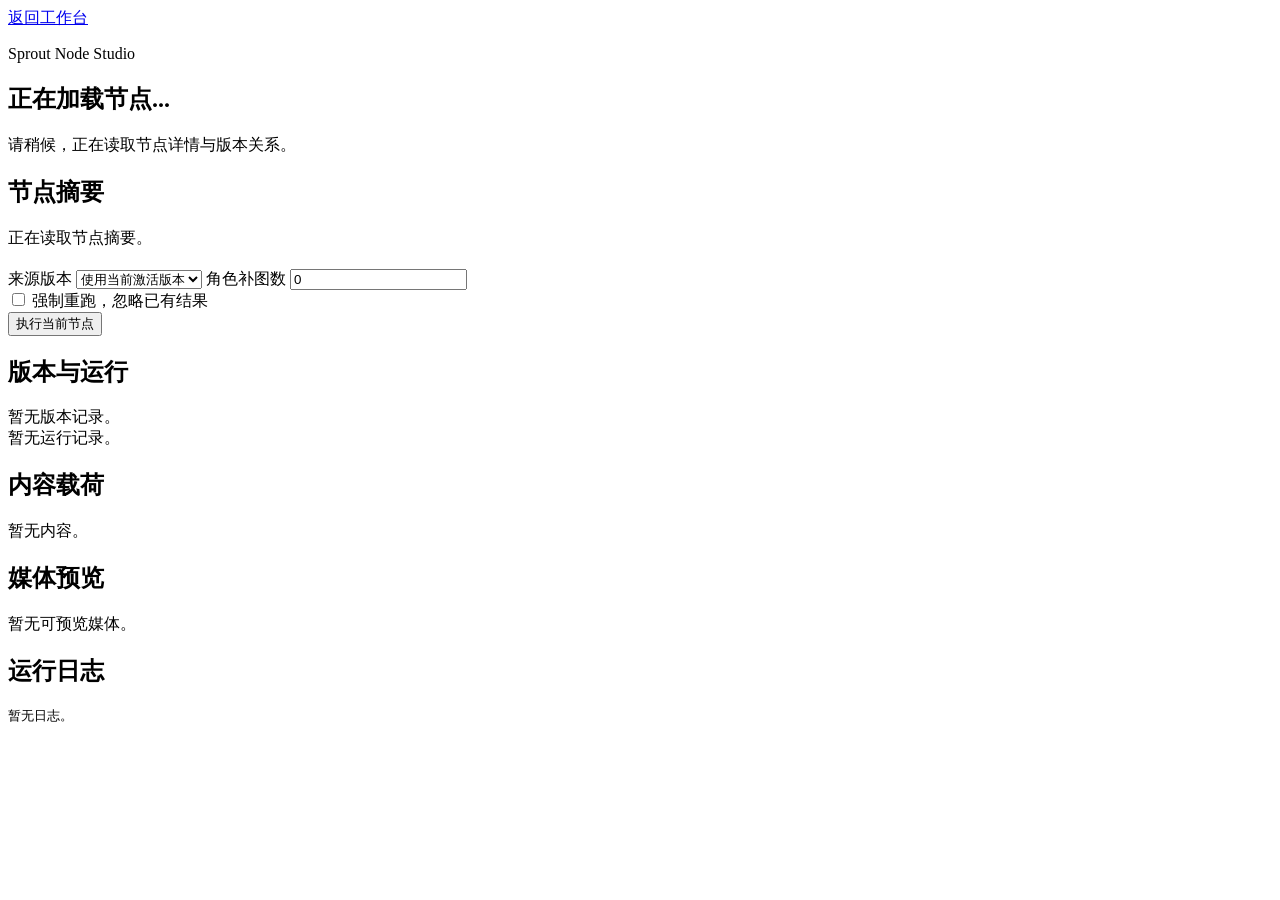
==== agents/sprout/web/pages/node.html @ f0f7749c "feat: 完善 sprout 节点工作台并补齐最终成片流程 将节点管理拆为独立页面，并统一按文件结构与版本链推断节点状态，避免旧 runtime 数据让工作流状态失真。新增最终成片节点、分辨率统计与" ====
<!DOCTYPE html>
<html lang="zh-CN">
  <head>
    <meta charset="UTF-8" />
    <meta name="viewport" content="width=device-width, initial-scale=1.0" />
    <title>Sprout 节点管理</title>
    <link rel="stylesheet" href="/assets/app.css" />
  </head>
  <body>
    <div class="detail-shell">
      <main class="main-content node-page-content">
        <div class="detail-topbar">
          <a id="back-to-workbench" class="ghost-button" href="/pages/index.html">
            返回工作台
          </a>
        </div>

        <header class="hero">
          <div class="hero-left">
            <p class="eyebrow">Sprout Node Studio</p>
            <h2 id="node-title">正在加载节点...</h2>
            <p id="node-subtitle" class="muted">请稍候，正在读取节点详情与版本关系。</p>
            <div id="node-meta" class="meta-chips"></div>
            <p id="node-status-hint" class="status-hint hidden"></p>
          </div>
        </header>

        <section class="two-column-grid">
          <section class="panel">
            <div class="panel-header">
              <h2>节点摘要</h2>
            </div>
            <div id="node-summary" class="empty-state">正在读取节点摘要。</div>
            <form id="run-node-form" class="stack-form hidden" style="margin-top: 20px;">
              <div id="standard-run-options" class="stack-form">
                <div class="form-row">
                  <label class="field">
                    <span>来源版本</span>
                    <select id="source-version-select" name="source_version_id">
                      <option value="">使用当前激活版本</option>
                    </select>
                  </label>
                  <label class="field">
                    <span>角色补图数</span>
                    <input
                      id="extra-reference-input"
                      name="extra_reference_count"
                      type="number"
                      value="0"
                      min="0"
                    />
                  </label>
                </div>
                <label class="field field-checkbox">
                  <input id="force-run-input" name="force" type="checkbox" />
                  <span>强制重跑，忽略已有结果</span>
                </label>
              </div>
              <div id="user-input-form-fields" class="stack-form hidden"></div>
              <button id="run-node-button" class="primary-button" type="submit">
                执行当前节点
              </button>
            </form>
          </section>

          <section class="panel">
            <div class="panel-header">
              <h2>版本与运行</h2>
            </div>
            <div id="version-list" class="stack-list empty-state">暂无版本记录。</div>
            <div id="run-list" class="stack-list empty-state">暂无运行记录。</div>
          </section>
        </section>

        <section class="two-column-grid">
          <section class="panel">
            <div class="panel-header">
              <h2>内容载荷</h2>
            </div>
            <div id="node-payload" class="payload-container empty-state">暂无内容。</div>
          </section>

          <section class="panel">
            <div class="panel-header">
              <h2>媒体预览</h2>
            </div>
            <div id="media-gallery" class="media-gallery empty-state">暂无可预览媒体。</div>
          </section>
        </section>

        <section class="panel">
          <div class="panel-header">
            <h2>运行日志</h2>
          </div>
          <pre id="run-log" class="log-box">暂无日志。</pre>
        </section>
      </main>
    </div>

    <div id="toast" class="toast hidden"></div>
    <script type="module" src="/pages/node.js"></script>
  </body>
</html>
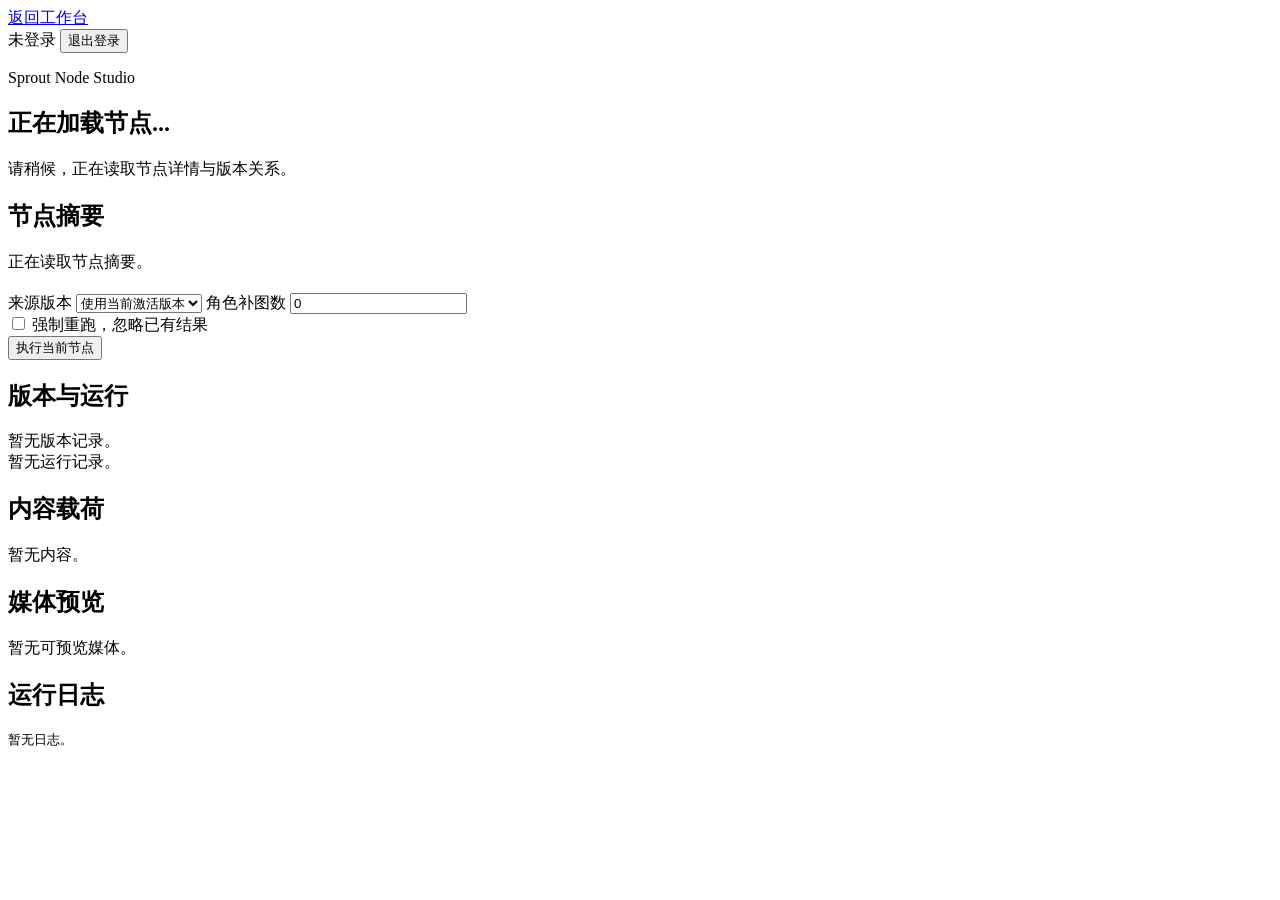
==== commit e0b7bfb1: "feat(sprout): 完成云数据库全面迁移，删除本地文件系统依赖 - 服务层全面切换到 Supabase 数据库 + Storage，实现无状态化 - project_service / wor" ====
--- a/agents/sprout/web/pages/node.html
+++ b/agents/sprout/web/pages/node.html
@@ -13,6 +13,10 @@
           <a id="back-to-workbench" class="ghost-button" href="/pages/index.html">
             返回工作台
           </a>
+          <div class="detail-topbar-actions">
+            <span id="session-user-email" class="session-inline-text">未登录</span>
+            <button id="logout-button" class="ghost-button" type="button">退出登录</button>
+          </div>
         </div>
 
         <header class="hero">
